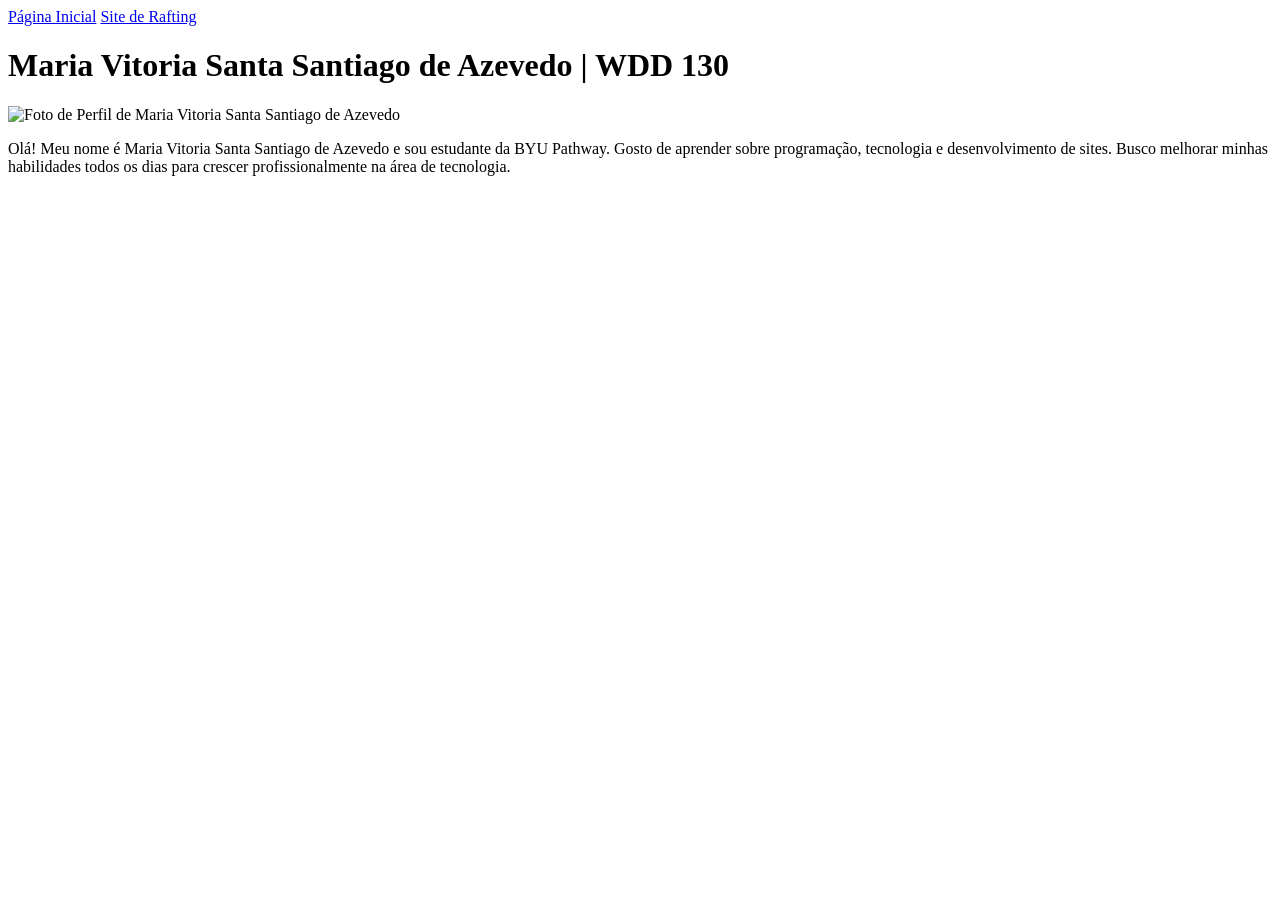
==== semana01/index.html @ 579317ad "alteração tela principal" ====
<!DOCTYPE html>
<html>
  <head>
    <meta charset="UTF-8" />
    <meta name="viewport" content="width=devide-width,initial-scale=1.0">
    <title>Maria Vitoria Santa Santiago de Azevedo | WDD 130</title>
  </head>
  <body>
    <header>
       <nav>
         <a href="#">Página Inicial</a>
         <a href="wwr">Site de Rafting</a>
       </nav>
     </header>
     <main>
       <h1>Maria Vitoria Santa Santiago de Azevedo | WDD 130</h1>
       <img src="imagens/perfil_maria_vitoria_santa_santiago_de_azevedo.jpeg" alt="Foto de Perfil de Maria Vitoria Santa Santiago de Azevedo"width="200">
       <p>Olá! Meu nome é Maria Vitoria Santa Santiago de Azevedo e sou estudante da BYU Pathway. 
        Gosto de aprender sobre programação, tecnologia e desenvolvimento de sites. Busco melhorar 
        minhas habilidades todos os dias para crescer profissionalmente na área de tecnologia.</main>
      </main>
      <footer>

      </footer>
    </body>
  </html>
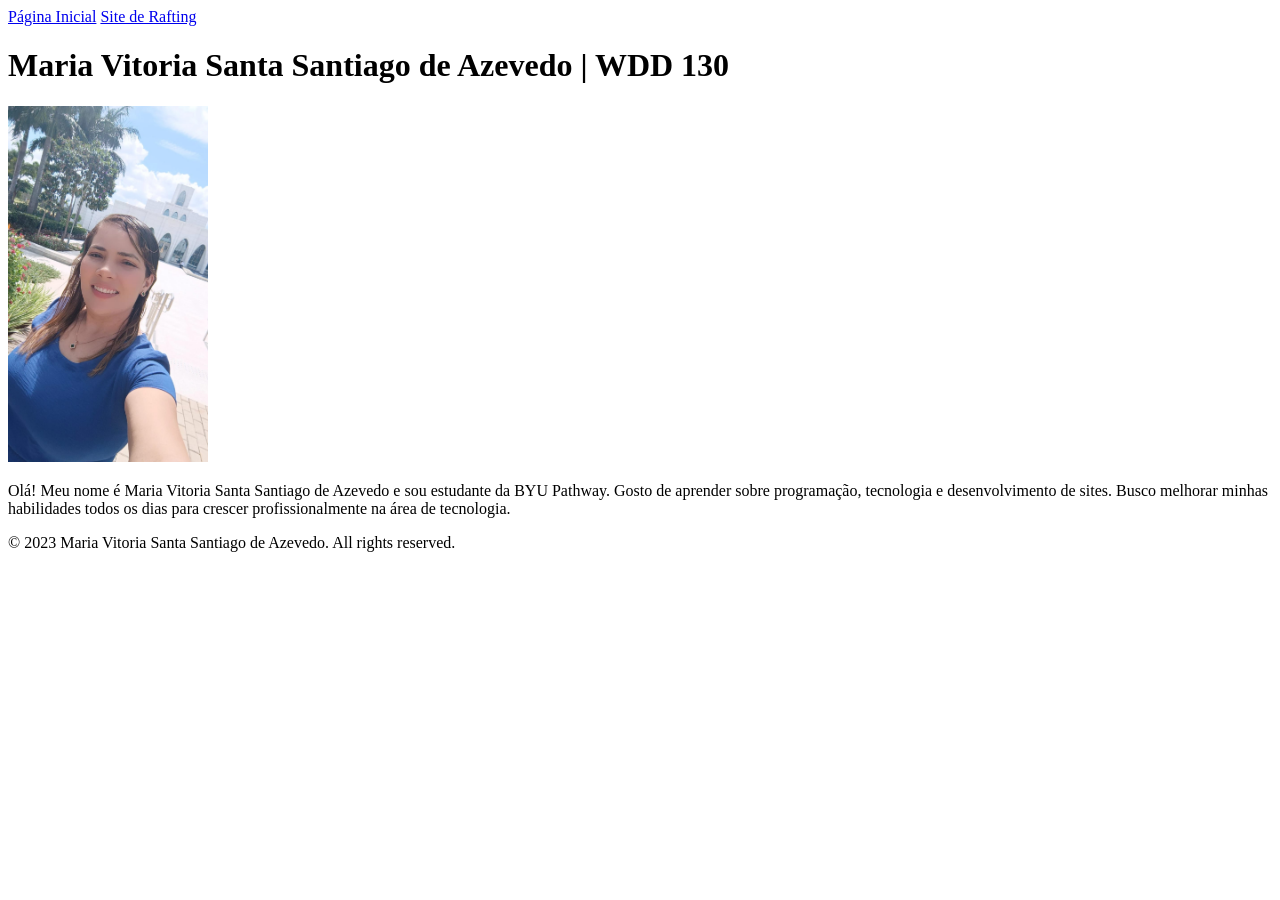
==== commit a89dbd23: "ajustes tela inicial" ====
--- a/semana01/index.html
+++ b/semana01/index.html
@@ -20,7 +20,7 @@
         minhas habilidades todos os dias para crescer profissionalmente na área de tecnologia.</main>
       </main>
       <footer>
-
+        <p>&copy; 2023 Maria Vitoria Santa Santiago de Azevedo. All rights reserved.</p>
       </footer>
     </body>
   </html>
